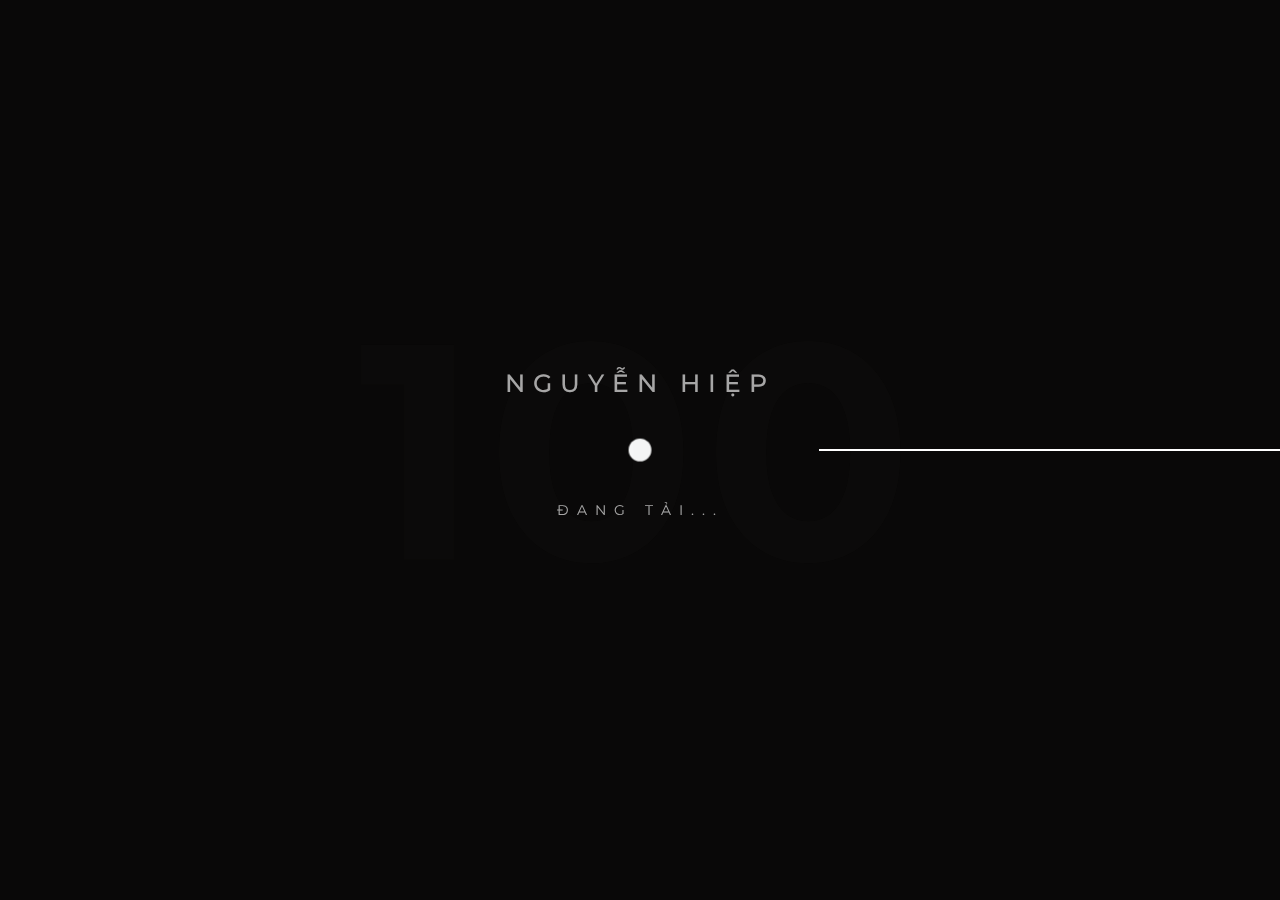
==== index.html @ 592306ff "first" ====
<!DOCTYPE html>
<html lang="vi">
<head>
    <!-- Required meta tags -->
    <meta charset="utf-8"/>
    <meta name="viewport" content="width=device-width, initial-scale=1, shrink-to-fit=no"/>
    <meta name="description" content="parallax one page"/>
    <meta name="keyword" content="Nguyen Hiep, Hiep Code, web, blog, blogger, UI-UX"/>

    <!--  Title -->
    <title>Nguyễn Hiệp | Trang chủ</title>

    <!-- Font Google -->
    <link href="https://fonts.googleapis.com/css?family=Montserrat:400,500,600,700,800&amp;display=swap"
          rel="stylesheet"/>
    <link href="https://fonts.googleapis.com/css?family=Raleway:400,500,600,700&amp;display=swap" rel="stylesheet"/>

    <link rel="shortcut icon" href="assets/img/favicon.svg" type="image/x-icon"/>
    <link rel="icon" href="assets/img/favicon.svg" type="image/x-icon"/>

    <!-- custom styles (optional) -->
    <link href="assets/css/plugins.css" rel="stylesheet"/>
    <link href="assets/css/style.css" rel="stylesheet"/>
</head>

<body class="hamburger-menu dsn-effect-scroll dsn-ajax" data-dsn-mousemove="true">
<div class="preloader">
    <div class="preloader-after"></div>
    <div class="preloader-before"></div>
    <div class="preloader-block">
        <div class="title">Nguyễn Hiệp</div>
        <div class="percent">0</div>
        <div class="loading">Đang tải...</div>
    </div>
    <div class="preloader-bar">
        <div class="preloader-progress"></div>
    </div>
</div>

<!-- Nav Bar -->
<div class="dsn-nav-bar">
    <div class="site-header">
        <div class="extend-container">
            <div class="inner-header">
                <div class="main-logo">
                    <a href="index.html">
                        <img class="dark-logo" src="assets/img/logo-dark.png" alt=""/>
                        <img class="light-logo" src="assets/img/logo.png" alt=""/>
                    </a>
                </div>
            </div>
            <nav class="accent-menu main-navigation">
                <ul class="extend-container">
                    <li class="custom-drop-down">
                        <a href="index.html">Trang chủ</a>
                    </li>
                    <li><a href="about.html">Giới thiệu</a></li>
                    <li><a href="certificate.html">Chứng chỉ</a></li>

                    <li class="custom-drop-down">
                        <a href="#">Dự án</a>
                        <ul>
                            <li><a href="https://courses.nguyenhiep.me" target="_blank">Share Courses</a></li>
                            <li><a href="https://cd21.vercel.app" target="_blank">Landing Page CD21</a></li>
                            <li><a href="https://nguyenhiep2805.github.io/dark-diamond" target="_blank">Dark Diamond</a>
                            </li>
                        </ul>
                    </li>
                    <li class="custom-drop-down">
                        <a href="#">Blog</a>
                        <ul>
                            <li><a href="https://blog.nguyenhiep.me" target="_blank">Hiep Code</a></li>
                            <li><a href="https://CD21-UT.blogspot.com" target="_blank">CD21</a></li>
                        </ul>
                    </li>
                    <li class="custom-drop-down">
                        <a href="#">Sản phẩm</a>
                        <ul>
                            <li><a href="netflix.html">Netflix</a></li>
                            <li><a href="vieon.html">VieOn</a></li>
                            <li><a href="spotify.html">Spotify</a></li>
                            <li><a href="microsoft.html">Microsoft</a></li>
                            <li><a href="honey.html">Mật ong</a></li>
                        </ul>
                    </li>
                    <li><a href="contact.html">Liên hệ</a></li>
                </ul>
            </nav>
        </div>
    </div>
    <div class="header-top header-top-hamburger">
        <div class="header-container">
            <div class="logo main-logo">
                <a href="index.html">
                    <img class="dark-logo" src="assets/img/logo-dark.png" alt=""/>
                    <img class="light-logo" src="assets/img/logo.png" alt=""/>
                </a>
            </div>

            <div class="menu-icon" data-dsn="parallax" data-dsn-move="5">
                <div class="icon-m">
                    <i class="menu-icon-close fas fa-times"></i>
                    <span class="menu-icon__line menu-icon__line-left"></span>
                    <span class="menu-icon__line"></span>
                    <span class="menu-icon__line menu-icon__line-right"></span>
                </div>

                <div class="text-menu">
                    <div class="text-button">Menu</div>
                    <div class="text-open">Mở</div>
                    <div class="text-close">Đóng</div>
                </div>
            </div>

            <div class="nav">
                <div class="inner">
                    <div class="nav__content"></div>
                </div>
            </div>
            <div class="nav-content">
                <div class="inner-content">
                    <address class="v-middle">
                        <span>Tháp Mười, Đồng Tháp Việt Nam</span>
                        <span>nguyenhiep@duck.com</span>
                    </address>
                </div>
            </div>
        </div>
    </div>
</div>
<!-- End Nav Bar -->

<main class="main-root">
    <div id="dsn-scrollbar">
        <div class="dsn-slider" data-dsn-header="project">
            <div class="dsn-root-slider" id="dsn-hero-parallax-img">
                <div class="slide-inner">
                    <div class="swiper-wrapper">
                        <div class="slide-item swiper-slide">
                            <div class="slide-content">
                                <div class="slide-content-inner">
                                    <div class="project-metas">
                                        <div class="project-meta-box project-work cat">
                                            <span>Dự án</span>
                                        </div>
                                    </div>

                                    <div class="title-text-header">
                                        <div class="title-text-header-inner">
                                            <a href="https://courses.nguyenhiep.me" target="_blank" class="effect-ajax"
                                               data-dsn-ajax="slider">
                                                Share Coures
                                            </a>
                                        </div>
                                    </div>

                                    <p>Dự án chia sẻ khoá học online miễn phí dành cho học sinh, sinh viên và người đi
                                        làm.</p>

                                </div>
                            </div>
                            <div class="image-container">
                                <div class="image-bg cover-bg" data-image-src="assets/img/project/project1/1.gif"
                                     data-overlay="0">
                                    <img src="assets/img/project/project1/1.gif" alt=""/>
                                </div>
                            </div>
                        </div>

                        <div class="slide-item swiper-slide">
                            <div class="slide-content">
                                <div class="slide-content-inner">
                                    <div class="project-metas">
                                        <div class="project-meta-box project-work cat">
                                            <span>Dự án</span>
                                        </div>
                                    </div>

                                    <div class="title-text-header">
                                        <div class="title-text-header-inner">
                                            <a href="https://cd21.vercel.app" target="_blank" class="effect-ajax"
                                               data-dsn-ajax="slider">
                                                Landing Page CD21
                                            </a>
                                        </div>
                                    </div>

                                    <p>Landing Page giới thiệu về lớp học của tôi</p>

                                </div>
                            </div>
                            <div class="image-container">
                                <div class="image-bg cover-bg" data-image-src="assets/img/project/project2/1.png"
                                     data-overlay="4">
                                    <img src="assets/img/project/project2/1.png" alt=""/>
                                </div>
                            </div>
                        </div>

                        <div class="slide-item swiper-slide">
                            <div class="slide-content">
                                <div class="slide-content-inner">
                                    <div class="project-metas">
                                        <div class="project-meta-box project-work cat">
                                            <span>Dự án</span>
                                        </div>
                                    </div>

                                    <div class="title-text-header">
                                        <div class="title-text-header-inner">
                                            <a href="https://nguyenhiep2805.github.io/dark-diamond" target="_blank"
                                               class="effect-ajax" data-dsn-ajax="slider">
                                                Web Game Dark Diamond
                                            </a>
                                        </div>
                                    </div>

                                    <p>Game giải trí rèn luyện phản xạ nhanh</p>

                                </div>
                            </div>
                            <div class="image-container">
                                <div class="image-bg cover-bg" data-image-src="assets/img/project/project3/1.png"
                                     data-overlay="0">
                                    <img src="assets/img/project/project3/1.png" alt=""/>
                                </div>
                            </div>
                        </div>

                    </div>
                </div>
            </div>

            <div class="dsn-slider-content"></div>

            <div class="nav-slider">
                <div class="swiper-wrapper" role="navigation">
                    <div class="swiper-slide">
                        <div class="image-container">
                            <div class="image-bg cover-bg" data-image-src="assets/img/project/project1/1.gif"
                                 data-overlay="2"></div>
                        </div>
                        <div class="content">
                            <p>01</p>
                        </div>
                    </div>
                    <div class="swiper-slide">
                        <div class="image-container">
                            <div class="image-bg cover-bg" data-image-src="assets/img/project/project2/1.png"
                                 data-overlay="2"></div>
                        </div>
                        <div class="content">
                            <p>02</p>
                        </div>
                    </div>

                    <div class="swiper-slide">
                        <div class="image-container">
                            <div class="image-bg cover-bg" data-image-src="assets/img/project/project3/1.png"
                                 data-overlay="2"></div>
                        </div>
                        <div class="content">
                            <p>03</p>
                        </div>
                    </div>
                </div>
            </div>

            <section class="footer-slid" id="descover-holder">
                <div class="main-social">
                    <div class="social-icon">
                        <div class="social-btn">
                            <div class="svg-wrapper">
                                <svg xmlns="http://www.w3.org/2000/svg" viewBox="0 0 23.3 23.2">
                                    <path
                                            d="M19.4 15.5c-1.2 0-2.4.6-3.1 1.7L7.8 12v-.7l8.5-5.1c.7 1 1.9 1.6 3.1 1.6 2.1 0 3.9-1.7 3.9-3.9S21.6 0 19.4 0s-3.9 1.7-3.9 3.9v.4L7 9.3c-1.3-1.7-3.7-2-5.4-.8s-2.1 3.7-.8 5.4c.7 1 1.9 1.6 3.1 1.6s2.4-.6 3.1-1.6l8.5 5v.4c0 2.1 1.7 3.9 3.9 3.9s3.9-1.7 3.9-3.9c0-2.1-1.7-3.8-3.9-3.8zm0-13.6c1.1 0 1.9.9 1.9 1.9s-.9 1.9-1.9 1.9-1.9-.7-1.9-1.8.8-2 1.9-2zM3.9 13.6c-1.1 0-1.9-.9-1.9-1.9s.9-1.9 1.9-1.9 1.9.9 1.9 1.9-.8 1.9-1.9 1.9zm15.5 7.8c-1.1 0-1.9-.9-1.9-1.9s.9-1.9 1.9-1.9 1.9.9 1.9 1.9-.8 1.8-1.9 1.9z"
                                    ></path>
                                </svg>
                            </div>
                        </div>
                    </div>
                    <ul class="social-network">
                        <li>
                            <a href="https://www.facebook.com/sharer/sharer.php?u=https://bio.nguyenhiep.me" target="_blank">
                                <i class="fab fa-facebook-f"></i>
                            </a>
                        </li>
                        <li>
                            <a href="https://twitter.com/intent/tweet?url=https://bio.nguyenhiep.me" target="_blank">
                                <i class="fab fa-twitter"></i>
                            </a>
                        </li>
                        <li>
                            <a href="https://pinterest.com/pin/create/button/?url=https://bio.nguyenhiep.me" target="_blank">
                                <i class="fab fa-pinterest"></i>
                            </a>
                        </li>
                        <li>
                            <a href="https://www.linkedin.com/shareArticle?mini=true&url=https://bio.nguyenhiep.me" target="_blank">
                                <i class="fab fa-linkedin-in"></i>
                            </a>
                        </li>
                    </ul>
                </div>

                <div class="control-num">
                    <span class="sup active">01</span>
                </div>
                <div class="control-nav">
                    <div class="prev-container" data-dsn="parallax">
                        <svg viewBox="0 0 40 40">
                            <path class="path circle" d="M20,2A18,18,0,1,1,2,20,18,18,0,0,1,20,2"></path>
                            <polyline class="path" points="14.6 17.45 20 22.85 25.4 17.45"></polyline>
                        </svg>
                    </div>

                    <div class="next-container" data-dsn="parallax">
                        <svg viewBox="0 0 40 40">
                            <path class="path circle" d="M20,2A18,18,0,1,1,2,20,18,18,0,0,1,20,2"></path>
                            <polyline class="path" points="14.6 17.45 20 22.85 25.4 17.45"></polyline>
                        </svg>
                    </div>
                </div>
            </section>
        </div>

        <div class="wrapper">
            <section class="intro-about section-margin">
                <div class="container">
                    <div class="row">
                        <div class="col-lg-6">
                            <div class="intro-content-text">
                                <h2 data-dsn-grid="move-section" data-dsn-move="-30" data-dsn-duration="100%"
                                    data-dsn-opacity="1.2" data-dsn-responsive="tablet">
                                    Xin chào!
                                </h2>

                                <p data-dsn-animate="text">
                                    Tôi tên là Nguyễn Hiệp, bạn có thể gọi tôi là SugarCane. Tôi sinh ra và lớn lên ở
                                    Đồng Tháp nhưng hiện tại tôi đang sinh sống và học tập tại thành phố Hồ Chí Minh.
                                    Năm nay tôi 19 tuổi. Sở thích của tôi là viết code và đọc sách.
                                </p>

                                <h6 data-dsn-animate="text">NGUYỄN HIỆP</h6>
                                <small data-dsn-animate="text">Front-End Developer</small>

                                <div class="exper">
                                    <div class="numb-ex">
                                        <span class="word" data-dsn-animate="text">2</span>
                                    </div>

                                    <h4 data-dsn-animate="up">
                                        NĂM <br/>
                                        KINH NGHIỆM <br/>
                                        LẬP TRÌNH FRONT-END
                                    </h4>
                                </div>
                            </div>
                        </div>
                    </div>
                </div>
                <div class="background-mask">
                    <div class="background-mask-bg"></div>
                    <div class="img-box">
                        <div class="img-cent" data-dsn-grid="move-up">
                            <div class="img-container">
                                <img data-dsn-y="30%" src="assets/img/bgg.png" alt=""/>
                            </div>
                        </div>
                    </div>
                </div>
            </section>

            <section class="our-services-2 section-margin">
                <div class="container">
                    <div class="one-title" data-dsn-animate="up">
                        <div class="title-sub-container">
                            <p class="title-sub">Đã thực hiện</p>
                        </div>
                    </div>

                    <div class="row">
                        <div class="col-md-4">
                            <div class="services-item">
                                <div class="corner corner-top"></div>
                                <div class="corner corner-bottom"></div>
                                <div class="icon">
                                    <img src="assets/img/services/1.png" alt=""/>
                                </div>
                                <div class="services-header">
                                    <h3>SẢN PHẨM SỐ</h3>
                                </div>

                            </div>
                        </div>

                        <div class="col-md-4">
                            <div class="services-item selected">
                                <div class="corner corner-top"></div>
                                <div class="corner corner-bottom"></div>
                                <div class="icon">
                                    <img src="assets/img/services/2.png" alt=""/>
                                </div>
                                <div class="services-header">
                                    <h3>THIẾT KẾ UI-UX</h3>
                                </div>
                            </div>
                        </div>

                        <div class="col-md-4">
                            <div class="services-item">
                                <div class="corner corner-top"></div>
                                <div class="corner corner-bottom"></div>
                                <div class="icon">
                                    <img src="assets/img/services/3.png" alt=""/>
                                </div>
                                <div class="services-header">
                                    <h3>PHÁT TRIỂN WEB</h3>
                                </div>
                            </div>
                        </div>
                    </div>
                </div>
            </section>

            <div class="box-seat box-seat-full section-margin">
                <div class="container-fluid">
                    <div class="inner-img" data-dsn-grid="move-up">
                        <img data-dsn-scale="1" data-dsn-y="30%" src="assets/img/project/project2/3.jpg" alt=""/>
                    </div>
                    <div class="pro-text">
                        <h3>Công nghiệp 4.0 là gì?</h3>
                        <p>Đồng nghĩa với sản xuất thông minh, Công nghiệp 4.0 là hiện thực hóa quá trình chuyển đổi kỹ
                            thuật số của lĩnh vực này, mang đến khả năng ra quyết định theo thời gian thực (realtime),
                            nâng cao
                            năng suất, tính linh hoạt và nhanh nhẹn...</p>
                        <div class="link-custom">
                            <a class="image-zoom effect-ajax" href="https://www.ibm.com/topics/industry-4-0"
                               target="_blank"
                               data-dsn="parallax">
                                <span>Tìm hiểu thêm</span>
                            </a>
                        </div>
                    </div>
                </div>
            </div>

            <section class="our-work work-under-header section-margin" data-dsn-col="3">
                <div class="container">
                    <div class="one-title">
                        <div class="title-sub-container">
                            <p class="title-sub">Dự án</p>
                        </div>
                    </div>
                </div>
                <div class="container-fluid">
                    <div class="row">
                        <div class="col-lg-9 offset-lg-3">
                            <div class="work-container">
                                <div class="slick-slider">
                                    <div class="work-item slick-slide">
                                        <img class="has-top-bottom" src="assets/img/project/project1/1.png" alt=""/>
                                        <div class="item-border"></div>
                                        <div class="item-info">
                                            <a href="https://courses.nguyenhiep.me" target="_blank"
                                               data-dsn-grid="move-up" class="effect-ajax">
                                                <h5 class="cat">Web</h5>
                                                <h4>Share Courses</h4>
                                                <span><span>Xem dự án</span></span>
                                            </a>
                                        </div>
                                    </div>
                                    <div class="work-item slick-slide">
                                        <img class="has-top-bottom" src="assets/img/project/project2/2.png" alt=""/>
                                        <div class="item-border"></div>
                                        <div class="item-info">
                                            <a href="https://cd21.vercel.app" target="_blank" data-dsn-grid="move-up"
                                               class="effect-ajax">
                                                <h5 class="cat">Landing Page</h5>
                                                <h4>Landing Page CD21</h4>
                                                <span><span>Xem dự án</span></span>
                                            </a>
                                        </div>
                                    </div>
                                    <div class="work-item slick-slide">
                                        <img class="has-top-bottom" src="assets/img/project/project3/2.png" alt=""/>
                                        <div class="item-border"></div>
                                        <div class="item-info">
                                            <a href="https://nguyenhiep2805.github.io/dark-diamond" target="_blank"
                                               data-dsn-grid="move-up" class="effect-ajax">
                                                <h5 class="cat">Web Game</h5>
                                                <h4>Dark Diamond</h4>
                                                <span><span>Xem dự án</span></span>
                                            </a>
                                        </div>
                                    </div>
                                </div>
                            </div>
                        </div>
                    </div>
                </div>
            </section>

            <div class="box-gallery-vertical section-margin section-padding" data-dsn="color">
                <div class="mask-bg"></div>
                <div class="container">
                    <div class="row align-items-center h-100">
                        <div class="col-lg-6">
                            <div class="box-im" data-dsn-grid="move-up">
                                <img class="has-top-bottom" src="assets/img/project/project1/1.png" alt=""
                                     data-dsn-move="20%"/>
                            </div>
                        </div>

                        <div class="col-lg-6">
                            <div class="box-info">
                                <div class="vertical-title" data-dsn-animate="up">
                                    <h2>Dự án nổi bật</h2>
                                </div>

                                <h6 data-dsn-animate="up">Dự án Share Coures - Đây là dự án đã được mình ấp ủ khá lâu.
                                    Dự án này là dự án phi lợi nhuận và vì mục đích cộng đồng.</h6>

                                <p data-dsn-animate="up">
                                    To avoid your boss’s staring eye, you should not roll your eyes to check the time.
                                    The Time Tag Watch is a consummately appropriate for it. Those tags do the role of
                                    the hands of the watch. By
                                    rotating the face of the watch not the hands, it gets harder to be damaged. It
                                    provides you with experience to feel the time at the end of your finger without
                                    damaging your watch.
                                </p>

                                <div class="link-custom" data-dsn-animate="up">
                                    <a class="image-zoom effect-ajax" href="https://courses.nguyenhiep.me"
                                       target="_blank" data-dsn="parallax">
                                        <span>Xem ngay</span>
                                    </a>
                                </div>
                            </div>
                        </div>
                    </div>
                </div>
            </div>

            <section class="client-see section-margin">
                <div class="container">
                    <div class="inner">
                        <div class="left">
                            <h2 class="title" data-dsn-grid="move-section" data-dsn-move="-60" data-dsn-duration="100%"
                                data-dsn-opacity="1" data-dsn-responsive="tablet">
                                <span class="text">Câu nói yêu thích</span>
                            </h2>
                        </div>

                        <div class="items">
                            <div class="bg"></div>
                            <div class="slick-slider">
                                <div class="item">
                                    <div class="quote">
                                        <p>"Nếu cho tôi 6 tiếng để đốn hạ một cái cây, tôi sẽ dành 4 tiếng đầu tiên để
                                            mài
                                            rìu."</p>
                                    </div>
                                    <div class="bottom">
                                        <div class="avatar">
                                            <img src="assets/img/avatar/1.png" alt=""/>
                                        </div>
                                        <div class="label">
                                            <div class="cell">- Abraham Lincoln, 16th U.S President</div>
                                        </div>
                                    </div>
                                </div>

                                <div class="item">
                                    <div class="quote">
                                        <p>"Đừng cố gắng để thành công, hãy cố gắng sống có giá trị."</p>
                                    </div>
                                    <div class="bottom">
                                        <div class="avatar">
                                            <img src="assets/img/avatar/2.png" alt=""/>
                                        </div>
                                        <div class="label">
                                            <div class="cell">- Albert Einstein, German-American Physicist</div>
                                        </div>
                                    </div>
                                </div>

                                <div class="item">
                                    <div class="quote">
                                        <p>"Nếu bạn yêu hai người một lúc, hãy chọn người thứ hai. Bởi vì nếu như bạn
                                            thật sự
                                            yêu người thứ nhất thì bạn đã không có tình cảm với người thứ hai."</p>
                                    </div>
                                    <div class="bottom">
                                        <div class="avatar">
                                            <img src="assets/img/avatar/3.png" alt=""/>
                                        </div>
                                        <div class="label">
                                            <div class="cell">- Johnny Depp, American Actor</div>
                                        </div>
                                    </div>
                                </div>
                            </div>
                        </div>
                    </div>
                </div>
            </section>

            <section class="brand-client section-margin">
                <div class="container">
                    <div class="one-title" data-dsn-animate="up">
                        <div class="title-sub-container">
                            <p class="title-sub">Đã học</p>
                        </div>
                    </div>

                    <div class="wapper-client">
                        <div class="logo-box">
                            <img src="assets/img/logo/1.png" alt="">

                            <div class="info">
                                <div class="content">
                                    <div class="icon">
                                        <i class="fas fa-plus"></i>
                                    </div>

                                    <div class="entry">
                                        <div>
                                            <h5>HTML5</h5>
                                            <a href="https://html.spec.whatwg.org"
                                               target="_blank">html.spec.whatwg.org</a>
                                        </div>
                                    </div>
                                </div>
                            </div>
                        </div>

                        <div class="logo-box">
                            <img src="assets/img/logo/2.png" alt="">

                            <div class="info">
                                <div class="content">
                                    <div class="icon">
                                        <i class="fas fa-plus"></i>
                                    </div>

                                    <div class="entry">
                                        <div>
                                            <h5>CSS3</h5>
                                            <a href="https://www.w3.org" target="_blank">www.w3.org</a>
                                        </div>
                                    </div>
                                </div>
                            </div>
                        </div>

                        <div class="logo-box">
                            <img src="assets/img/logo/3.png" alt="">

                            <div class="info">
                                <div class="content">
                                    <div class="icon">
                                        <i class="fas fa-plus"></i>
                                    </div>

                                    <div class="entry">
                                        <div>
                                            <h5>JavaScript</h5>
                                            <a href="https://brendaneich.com" target="_blank">brendaneich.com</a>
                                        </div>
                                    </div>
                                </div>
                            </div>
                        </div>

                        <div class="logo-box">
                            <img src="assets/img/logo/4.png" alt="">

                            <div class="info">
                                <div class="content">
                                    <div class="icon">
                                        <i class="fas fa-plus"></i>
                                    </div>

                                    <div class="entry">
                                        <div>
                                            <h5>Python</h5>
                                            <a href="https://www.python.org" target="_blank">www.python.org</a>
                                        </div>
                                    </div>
                                </div>
                            </div>
                        </div>

                        <div class="logo-box">
                            <img src="assets/img/logo/5.png" alt="">

                            <div class="info">
                                <div class="content">
                                    <div class="icon">
                                        <i class="fas fa-plus"></i>
                                    </div>

                                    <div class="entry">
                                        <div>
                                            <h5>C++</h5>
                                            <a href="https://isocpp.org" target="_blank">isocpp.org</a>
                                        </div>
                                    </div>
                                </div>
                            </div>
                        </div>
                    </div>
                </div>
            </section>

            <section class="contact-up section-margin section-padding">
                <div class="container">
                    <div class="c-wapp">
                        <a href="contact.html" class="effect-ajax">
                                    <span class="hiring">
                                        Hiep Code
                                    </span>
                            <span class="career">
                                        Liên hệ với tôi!
                                    </span>
                        </a>
                    </div>
                </div>
            </section>
        </div>

        <footer class="footer">
            <div class="container">
                <div class="footer-links p-relative">
                    <div class="row">
                        <div class="col-md-3 dsn-col-footer">
                            <div class="footer-block">
                                <div class="footer-logo">
                                    <a href="#"><img src="assets/img/logo.png" alt=""/></a>
                                </div>

                                <div class="footer-social">
                                    <ul>
                                        <li>
                                            <a href="https://nguyenhiep.me/facebook" target="_blank"><i class="fab fa-facebook-f"></i></a>
                                        </li>
                                        <li>
                                            <a href="https://nguyenhiep.me/instagram" target="_blank"><i class="fab fa-instagram"></i></a>
                                        </li>
                                        <li>
                                            <a href="https://nguyenhiep.me/twitter" target="_blank"><i class="fab fa-twitter"></i></a>
                                        </li>
                                    </ul>
                                </div>
                            </div>
                        </div>

                        <div class="col-md-3 dsn-col-footer">
                            <div class="footer-block col-menu">
                                <h4 class="footer-title">Liên kết nhanh</h4>
                                <nav>
                                    <ul>
                                        <li><a href="index.html">Trang chủ</a></li>
                                        <li><a href="about.html">Giới thiệu</a></li>
                                        <li><a href="product.html">Sản phẩm</a></li>
                                        <li><a href="contact.html">Liên hệ</a></li>
                                    </ul>
                                </nav>
                            </div>
                        </div>

                        <div class="col-md-3 dsn-col-footer">
                            <div class="footer-block col-contact">
                                <h4 class="footer-title">Liên hệ</h4>
                                <p><strong>Z</strong> <span>:</span>@SugarCane_2805</p>
                                <p><strong>F</strong> <span>:</span>@nguyenhiep.2805</p>
                            </div>
                        </div>

                        <div class="col-md-3 dsn-col-footer">
                            <div class="col-address">
                                <h4 class="footer-title">Địa chỉ</h4>
                                <p>Đồng Tháp, Việt Nam</p>
                            </div>
                        </div>
                    </div>
                </div>

                <div class="copyright">
                    <div class="text-center">
                        <p>© 2022 Hiep Code</p>
                        <div class="copright-text over-hidden">Designed by <a class="link-hover"
                                                                              data-hover-text="DSN Grid"
                                                                              href="contact.html">Nguyen Hiep</a></div>
                    </div>
                </div>
            </div>
        </footer>
    </div>
</main>

<!-- Wait Loader -->
<div class="wait-loader">
    <div class="loader-inner">
        <div class="loader-circle">
            <div class="loader-layer"></div>
        </div>
    </div>
</div>
<!-- // Wait Loader -->

<!-- cursor -->
<div class="cursor">
    <div class="cursor-helper cursor-view">
        <span>XEM</span>
    </div>

    <div class="cursor-helper cursor-close">
        <span>Đóng</span>
    </div>

    <div class="cursor-helper cursor-link"></div>
</div>
<!-- End cursor -->

<!-- Optional JavaScript -->
<script src="assets/js/jquery-3.1.1.min.js"></script>
<script src="assets/js/plugins.js"></script>
<script src="assets/js/dsn-grid.js"></script>
<script src="assets/js/custom.js"></script>
</body>

</html>
---- assets/css/plugins.css ----
/*-----------------------------------------------------------------------------------

	Template Name: 
	Template URI: 
	Description: 
	Author: design_grid
	Author URI:
	Version: 1.0

-----------------------------------------------------------------------------------*/

/* ----------------------------------------------------------------
			[ All Css Plugins & Helper Classes File ]
-----------------------------------------------------------------*/

/* == bootstrap == */
@import url("plugins/bootstrap-grid.min.css");

/* == fontawesome == */
@import url("plugins/fontawesome-all.min.css");

/* == animate == */
@import url("plugins/animate.css");

/* == slick == */
@import url("plugins/slick.css");

/* == Swiper == */
@import url("plugins/swiper.min.css");

/* == aos == */
@import url("plugins/aos.css");

/* == justifiedGallery == */
@import url("plugins/justifiedGallery.min.css");

/* == magnific popup == */
@import url("plugins/magnific-popup.css");

/* == magnific popup == */
@import url("plugins/youtubepopup.css");
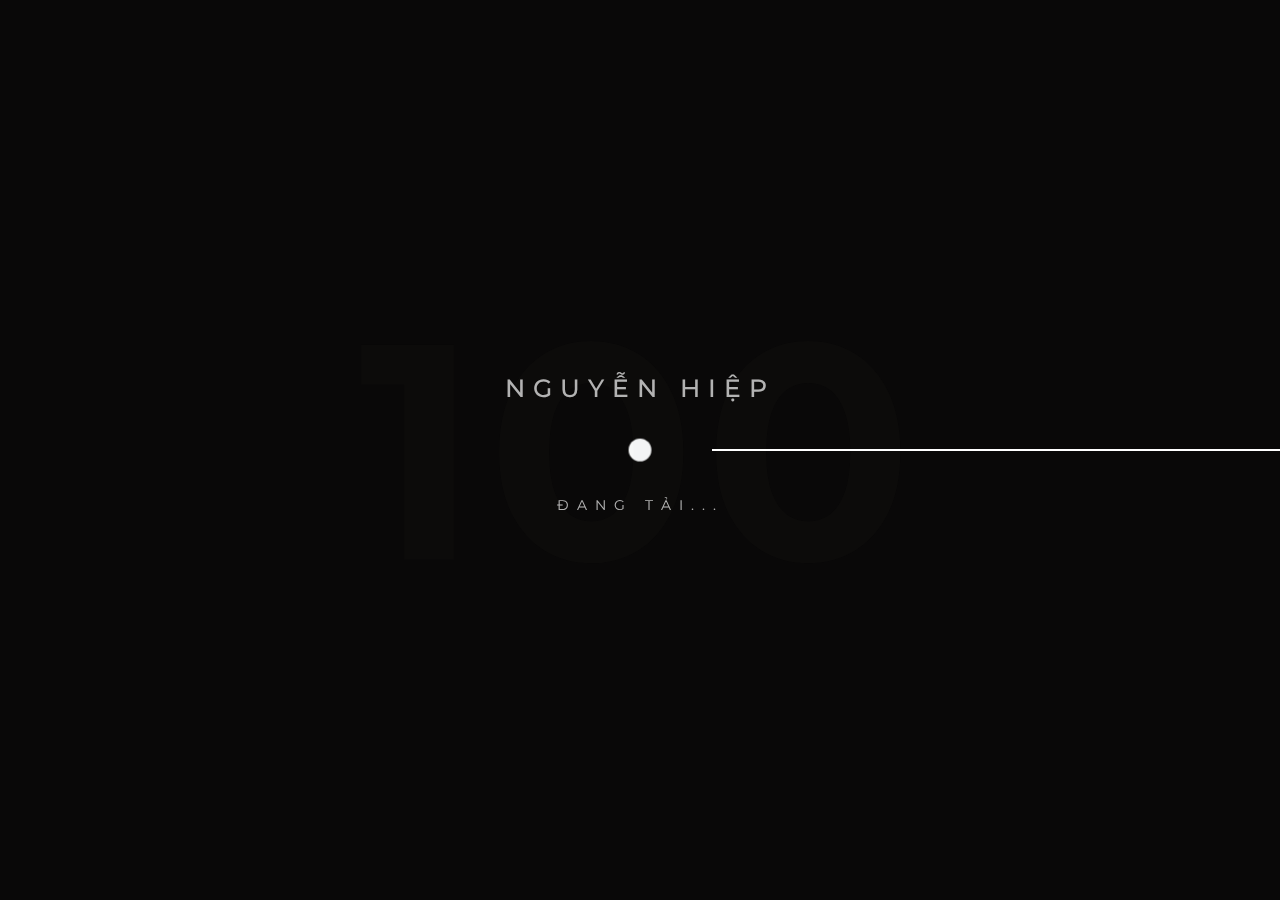
==== commit 00485c2b: "second" ====
--- a/index.html
+++ b/index.html
@@ -74,7 +74,7 @@
                         </ul>
                     </li>
                     <li class="custom-drop-down">
-                        <a href="#">Sản phẩm</a>
+                        <a href="product.html">Sản phẩm</a>
                         <ul>
                             <li><a href="netflix.html">Netflix</a></li>
                             <li><a href="vieon.html">VieOn</a></li>
